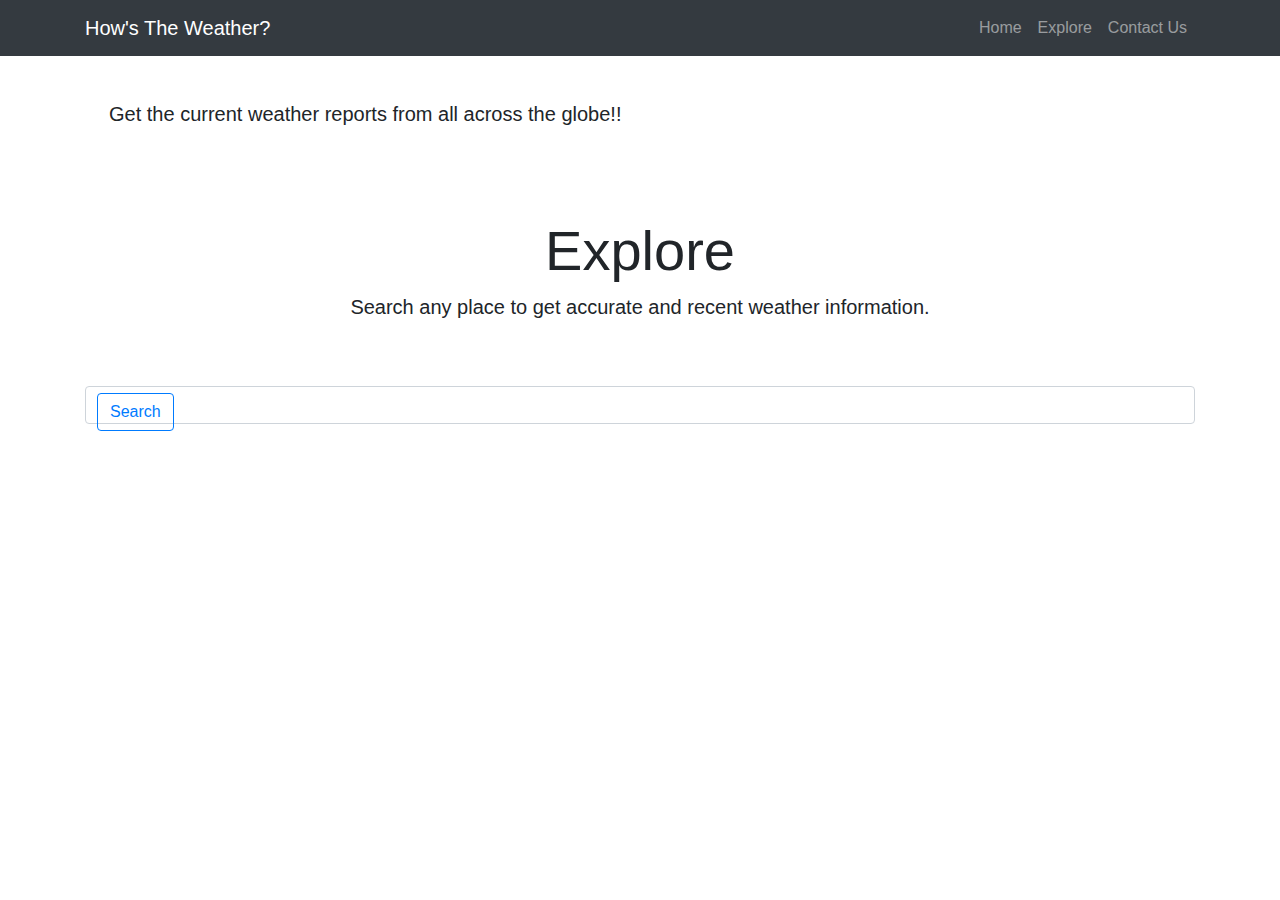
==== index.html @ 2f92c38a "Add files via upload" ====
<!DOCTYPE html>
<html lang="en">
  <head>
    <meta charset="UTF-8" />
    <meta name="viewport" content="width=device-width, initial-scale=1.0" />
    <head>
      <link href="/your-path-to-fontawesome/css/all.css" rel="stylesheet" />
      <!--load all styles -->
    </head>
    <body>
      <i class="fas fa-user"></i>
      <!-- uses solid style -->
      <i class="far fa-user"></i>
      <!-- uses regular style -->
      <i class="fal fa-user"></i>
      <!-- uses light style -->
      <!--brand icon-->
      <i class="fab fa-github-square"></i>
      <!-- uses brands style -->
    </body>
    <link
      rel="stylesheet"
      href="https://stackpath.bootstrapcdn.com/bootstrap/4.5.2/css/bootstrap.min.css"
      integrity="sha384-JcKb8q3iqJ61gNV9KGb8thSsNjpSL0n8PARn9HuZOnIxN0hoP+VmmDGMN5t9UJ0Z"
      crossorigin="anonymous"
    />
    <link rel="stylesheet" href="css/style.css" />
    <title>weather website</title>
  </head>
  <body>
    <nav class="navbar navbar-expand-sm bg-dark navbar-dark fixed-top">
      <div class="container">
        <a href="index.html" class="navbar-brand">How's The Weather?</a>
        <button
          class="navbar-toggler"
          data-toggle="collapse"
          data-target="#navbarCollapse"
        >
          <span class="navbar-toggler-icon"></span>
        </button>
        <div class="collapse navbar-collapse" id="navbarCollapse">
          <ul class="navbar-nav ml-auto">
            <li class="nav-item">
              <a href="#home-head-section" class="nav-link">Home</a>
            </li>
            <li class="nav-item">
              <a href="#explore-head-section" class="nav-link">Explore</a>
            </li>
            <li class="nav-item">
              <a href="#contactus-head-section" class="nav-link">Contact Us</a>
            </li>
          </ul>
        </div>
      </div>
    </nav>

    <header id="home-section">
      <div class="dark-overlay">
        <div class="home-inner container">
          <h1 class="display-4 align-center">
            <strong>How's The Weather?</strong>
          </h1>
          <div class="d-flex">
            <div class="p-4 align-center">
              <p class="lead">
                Get the current weather reports from all across the globe!!
              </p>
            </div>
          </div>
        </div>
      </div>
    </header>

    <section id="explore-head-section">
      <div class="container">
        <div class="row">
          <div class="col text-center py-5">
            <h1 class="display-4">Explore</h1>
            <p class="lead">
              Search any place to get accurate and recent weather information.
            </p>
          </div>
        </div>
      </div>
    </section>
    <header id="explore-section">
      <div class="dark-overlay">
        <div class="explore-inner container">
          <div class="form-control" type="text" placehoder="Name of the city">
            <div class="input-group-append">
              <button
                class="btn btn-outline-primary"
                type="button"
                style="float: left;"
              >
                Search
              </button>
            </div>
          </div>
        </div>
      </div>
    </header>

    <script
      src="http://code.jquery.com/jquery-3.5.1.min.js"
      integrity="sha256-9/aliU8dGd2tb6OSsuzixeV4y/faTqgFtohetphbbj0="
      crossorigin="anonymous"
    ></script>
    <script
      src="https://cdn.jsdelivr.net/npm/popper.js@1.16.1/dist/umd/popper.min.js"
      integrity="sha384-9/reFTGAW83EW2RDu2S0VKaIzap3H66lZH81PoYlFhbGU+6BZp6G7niu735Sk7lN"
      crossorigin="anonymous"
    ></script>
    <script
      src="https://stackpath.bootstrapcdn.com/bootstrap/4.5.2/js/bootstrap.min.js"
      integrity="sha384-B4gt1jrGC7Jh4AgTPSdUtOBvfO8shuf57BaghqFfPlYxofvL8/KUEfYiJOMMV+rV"
      crossorigin="anonymous"
    ></script>
  </body>
</html>
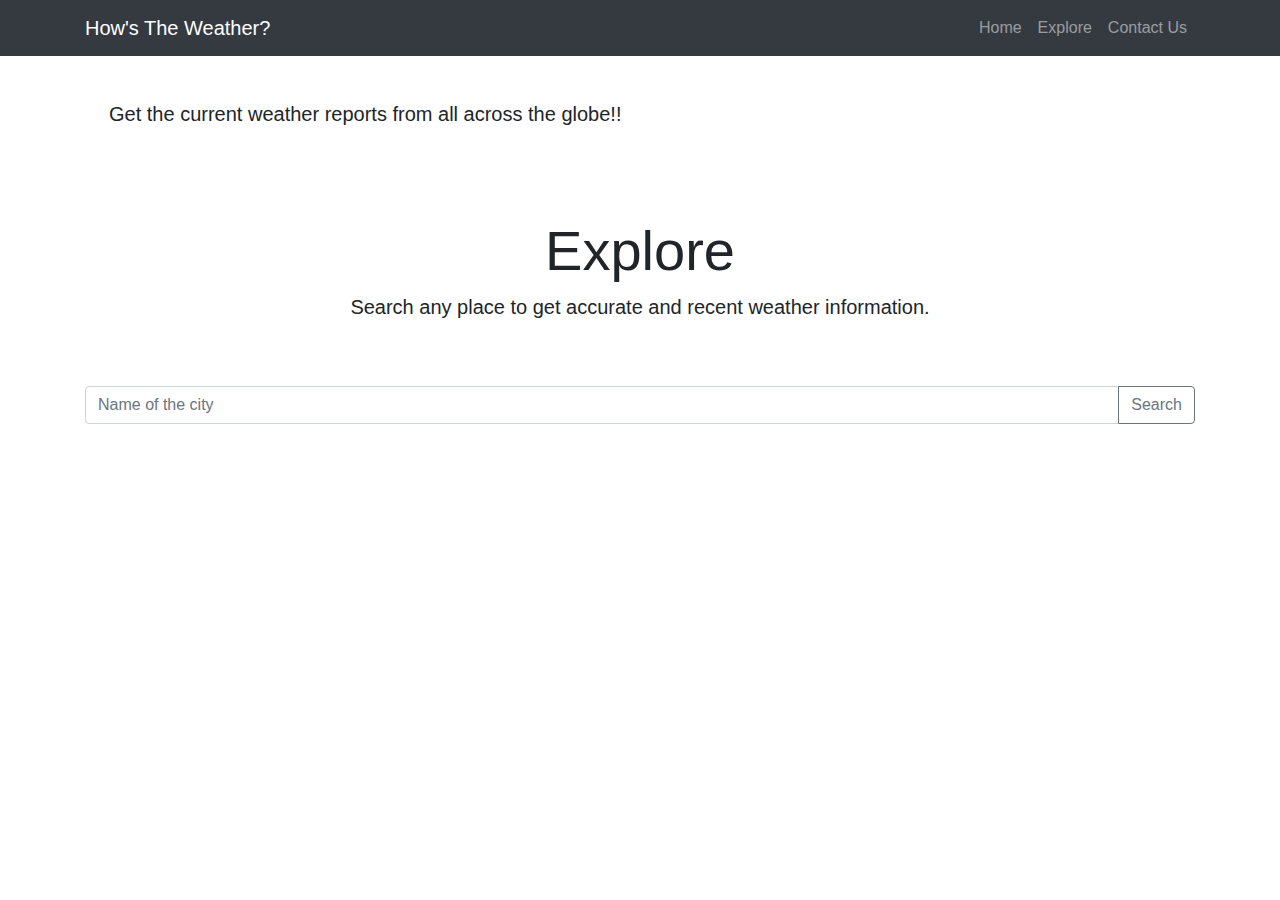
==== commit a94d0571: "Update index.html" ====
--- a/index.html
+++ b/index.html
@@ -85,13 +85,12 @@
     </section>
     <header id="explore-section">
       <div class="dark-overlay">
-        <div class="explore-inner container">
-          <div class="form-control" type="text" placehoder="Name of the city">
+        <div class="explore-inner container input-group mb-3">
+          <input class="form-control" type="text" placeholder="Name of the city">
             <div class="input-group-append">
               <button
-                class="btn btn-outline-primary"
+                class="btn btn-outline-secondary"
                 type="button"
-                style="float: left;"
               >
                 Search
               </button>
